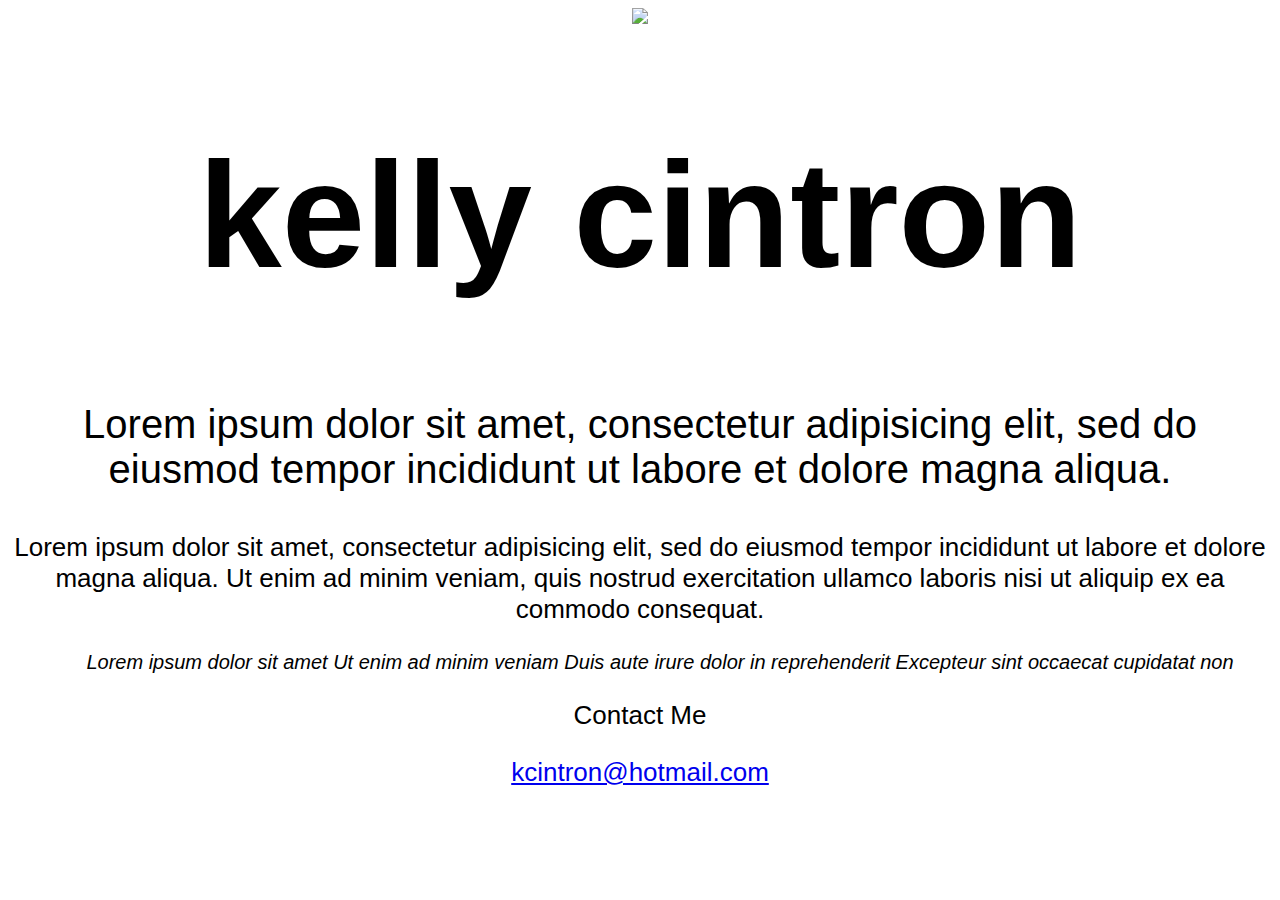
==== unit_3/index.html @ f4243373 "updates" ====
<!DOCTYPE html>
<html>
<head>
	<link rel="stylesheet" type="text/css" href="css/style.css">

	<title>kelly cintron</title>
</head>
<body>
	<img src="images/IMG_6787.jpg">

	<h1>kelly cintron</h1>

	<p id="slogan">Lorem ipsum dolor sit amet, consectetur adipisicing elit, sed do eiusmod tempor incididunt ut labore et dolore magna aliqua.</p>


	<p>Lorem ipsum dolor sit amet, consectetur adipisicing elit, sed do eiusmod tempor incididunt ut labore et dolore magna aliqua. Ut enim ad minim veniam, quis nostrud exercitation ullamco laboris nisi ut aliquip ex ea commodo
	consequat.</p>

	<ul>Lorem ipsum dolor sit amet
		Ut enim ad minim veniam
		Duis aute irure dolor in reprehenderit 
		Excepteur sint occaecat cupidatat non</ul>

	<p>Contact Me</p>
	<a href="kcintron@hotmail.com">kcintron@hotmail.com</a>
	
</body>
</html>
---- unit_3/css/style.css ----
body {
	text-align:center; 
	background-image: src="images/IMG_6787.jpg"
	background-size:cover;
}

h1 {
	font-family:Helvetica; 
	font-size:150px; 
	font-weight:bold; 
	font-color:#FFF;
}

p {
	font-family:Helvetica; 
	font-size:26px; 
	font-weight:normal; 
	font-color:#FFF;
}

#slogan {
	font-family:Helvetica; 
	font-size:40px; 
	font-weight:normal; 
	font-color:#FFF; 
}

ul {
	font-family:Helvetica; 
	font-size:20px; 
	font-weight:normal; 
	font-color:#FFF;
	font-style:italic;
}

a {
	font-family:Helvetica; 
	font-size:26px; 
	font-weight:normal; 
	font-color:#FFF;
}
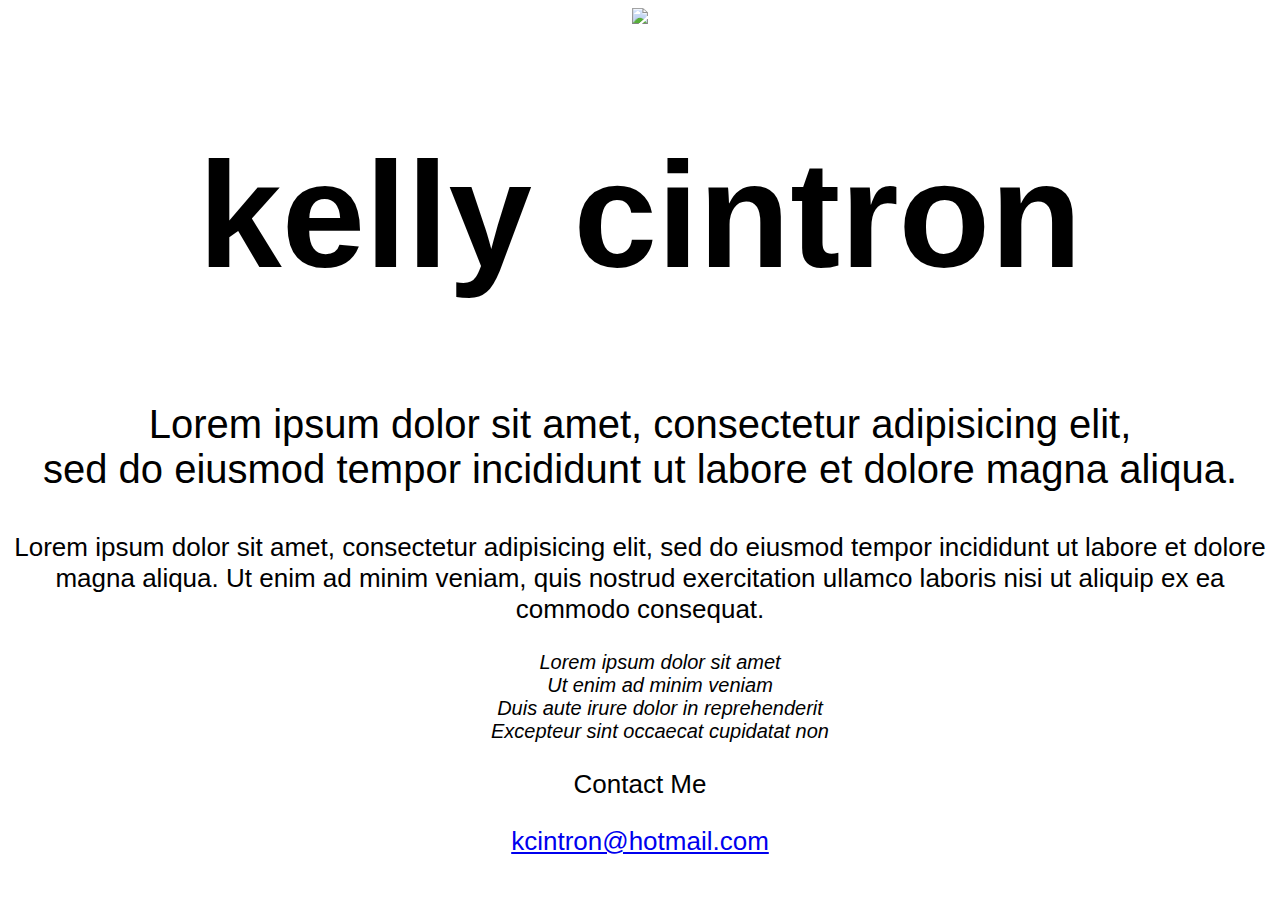
==== commit 8901eab6: "updates" ====
--- a/unit_3/index.html
+++ b/unit_3/index.html
@@ -1,24 +1,30 @@
 <!DOCTYPE html>
 <html>
+
+	
+
 <head>
 	<link rel="stylesheet" type="text/css" href="css/style.css">
 
 	<title>kelly cintron</title>
 </head>
 <body>
-	<img src="images/IMG_6787.jpg">
+
+	<img src="images/IMG_6787.jpg"><img>
 
 	<h1>kelly cintron</h1>
 
-	<p id="slogan">Lorem ipsum dolor sit amet, consectetur adipisicing elit, sed do eiusmod tempor incididunt ut labore et dolore magna aliqua.</p>
+	<p id="slogan">Lorem ipsum dolor sit amet, consectetur adipisicing elit, 
+
+	<br>sed do eiusmod tempor incididunt ut labore et dolore magna aliqua.</p>
 
 
 	<p>Lorem ipsum dolor sit amet, consectetur adipisicing elit, sed do eiusmod tempor incididunt ut labore et dolore magna aliqua. Ut enim ad minim veniam, quis nostrud exercitation ullamco laboris nisi ut aliquip ex ea commodo
 	consequat.</p>
 
-	<ul>Lorem ipsum dolor sit amet
-		Ut enim ad minim veniam
-		Duis aute irure dolor in reprehenderit 
+	<ul>Lorem ipsum dolor sit amet<br>
+		Ut enim ad minim veniam<br>
+		Duis aute irure dolor in reprehenderit<br> 
 		Excepteur sint occaecat cupidatat non</ul>
 
 	<p>Contact Me</p>
--- a/unit_3/css/style.css
+++ b/unit_3/css/style.css
@@ -1,7 +1,13 @@
+html { 
+  background: url(images/IMG_6787.jpg) no-repeat center center fixed; 
+  -webkit-background-size: cover;
+  -moz-background-size: cover;
+  -o-background-size: cover;
+  background-size: cover;
+}
+
 body {
 	text-align:center; 
-	background-image: src="images/IMG_6787.jpg"
-	background-size:cover;
 }
 
 h1 {
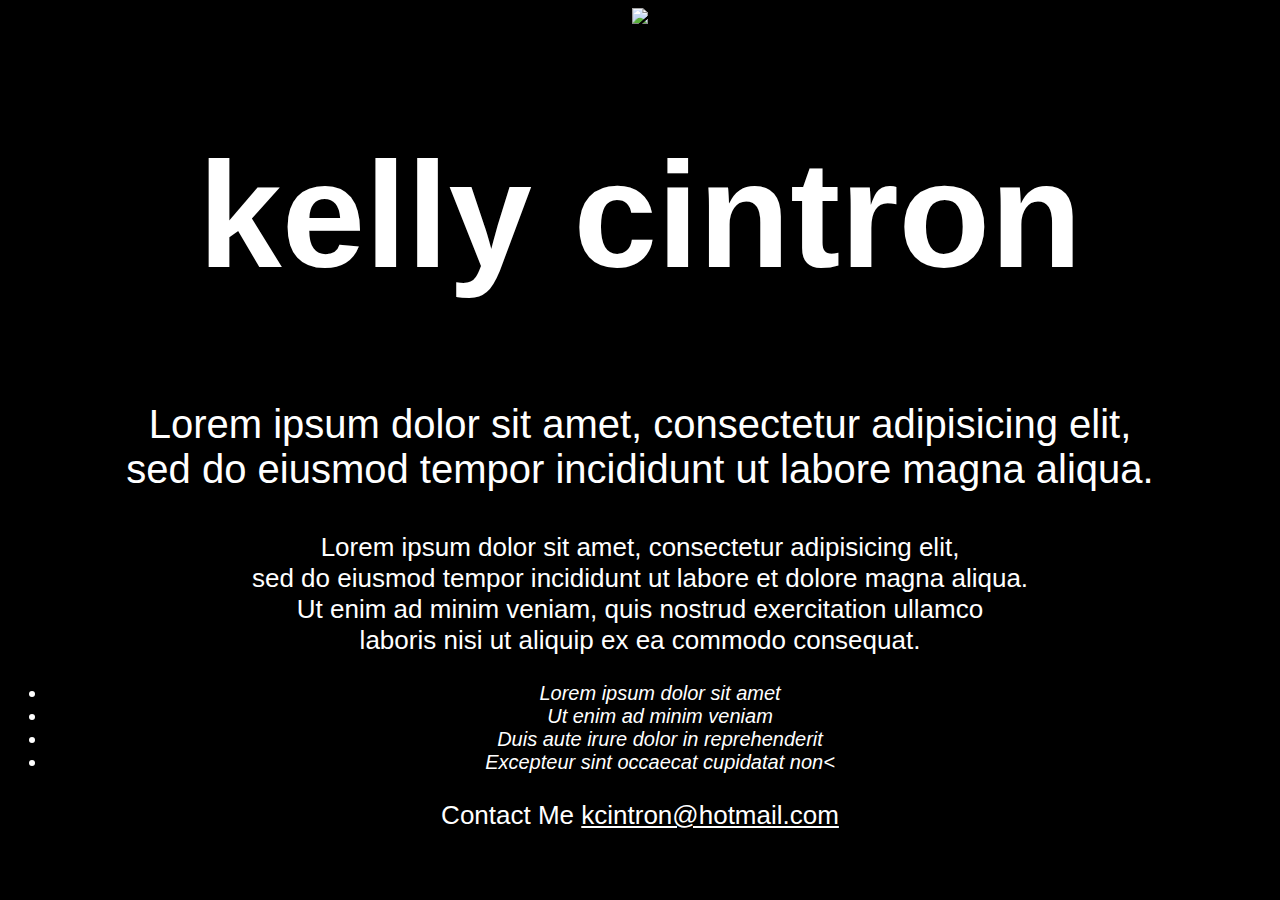
==== commit 3be1b72d: "updates" ====
--- a/unit_3/index.html
+++ b/unit_3/index.html
@@ -10,25 +10,26 @@
 </head>
 <body>
 
-	<img src="images/IMG_6787.jpg"><img>
+	<img src="images/IMG_6787.jpg">
 
 	<h1>kelly cintron</h1>
 
 	<p id="slogan">Lorem ipsum dolor sit amet, consectetur adipisicing elit, 
 
-	<br>sed do eiusmod tempor incididunt ut labore et dolore magna aliqua.</p>
+	<br>sed do eiusmod tempor incididunt ut labore magna aliqua.</p>
 
 
-	<p>Lorem ipsum dolor sit amet, consectetur adipisicing elit, sed do eiusmod tempor incididunt ut labore et dolore magna aliqua. Ut enim ad minim veniam, quis nostrud exercitation ullamco laboris nisi ut aliquip ex ea commodo
+	<p>Lorem ipsum dolor sit amet, consectetur adipisicing elit,<br>sed do eiusmod tempor incididunt ut labore et dolore magna aliqua.<br>Ut enim ad minim veniam, quis nostrud exercitation ullamco<br>laboris nisi ut aliquip ex ea commodo
 	consequat.</p>
 
-	<ul>Lorem ipsum dolor sit amet<br>
-		Ut enim ad minim veniam<br>
-		Duis aute irure dolor in reprehenderit<br> 
-		Excepteur sint occaecat cupidatat non</ul>
+	<ul>
+		<li>Lorem ipsum dolor sit amet</li>
+		<li>Ut enim ad minim veniam</li>
+		<li>Duis aute irure dolor in reprehenderit</li> 
+		<li>Excepteur sint occaecat cupidatat non<</li>
+	</ul>
 
-	<p>Contact Me</p>
-	<a href="kcintron@hotmail.com">kcintron@hotmail.com</a>
+	<p>Contact Me <a href="kcintron@hotmail.com">kcintron@hotmail.com</a></p>
 	
 </body>
 </html>--- a/unit_3/css/style.css
+++ b/unit_3/css/style.css
@@ -1,41 +1,35 @@
-html { 
-  background: url(images/IMG_6787.jpg) no-repeat center center fixed; 
-  -webkit-background-size: cover;
-  -moz-background-size: cover;
-  -o-background-size: cover;
-  background-size: cover;
-}
-
 body {
-	text-align:center; 
+	background: #000 url(images/IMG_6787.jpg); 
+  	background-size:cover;
+  	text-align:center; 
 }
 
 h1 {
 	font-family:Helvetica; 
 	font-size:150px; 
 	font-weight:bold; 
-	font-color:#FFF;
+	color:#FFFFFF;
 }
 
 p {
 	font-family:Helvetica; 
 	font-size:26px; 
 	font-weight:normal; 
-	font-color:#FFF;
+	color:#FFFFFF;
 }
 
 #slogan {
 	font-family:Helvetica; 
 	font-size:40px; 
 	font-weight:normal; 
-	font-color:#FFF; 
+	color:#FFFFFF; 
 }
 
 ul {
 	font-family:Helvetica; 
 	font-size:20px; 
 	font-weight:normal; 
-	font-color:#FFF;
+	color:#FFFFFF;
 	font-style:italic;
 }
 
@@ -43,5 +37,5 @@
 	font-family:Helvetica; 
 	font-size:26px; 
 	font-weight:normal; 
-	font-color:#FFF;
+	color:#FFFFFF;
 }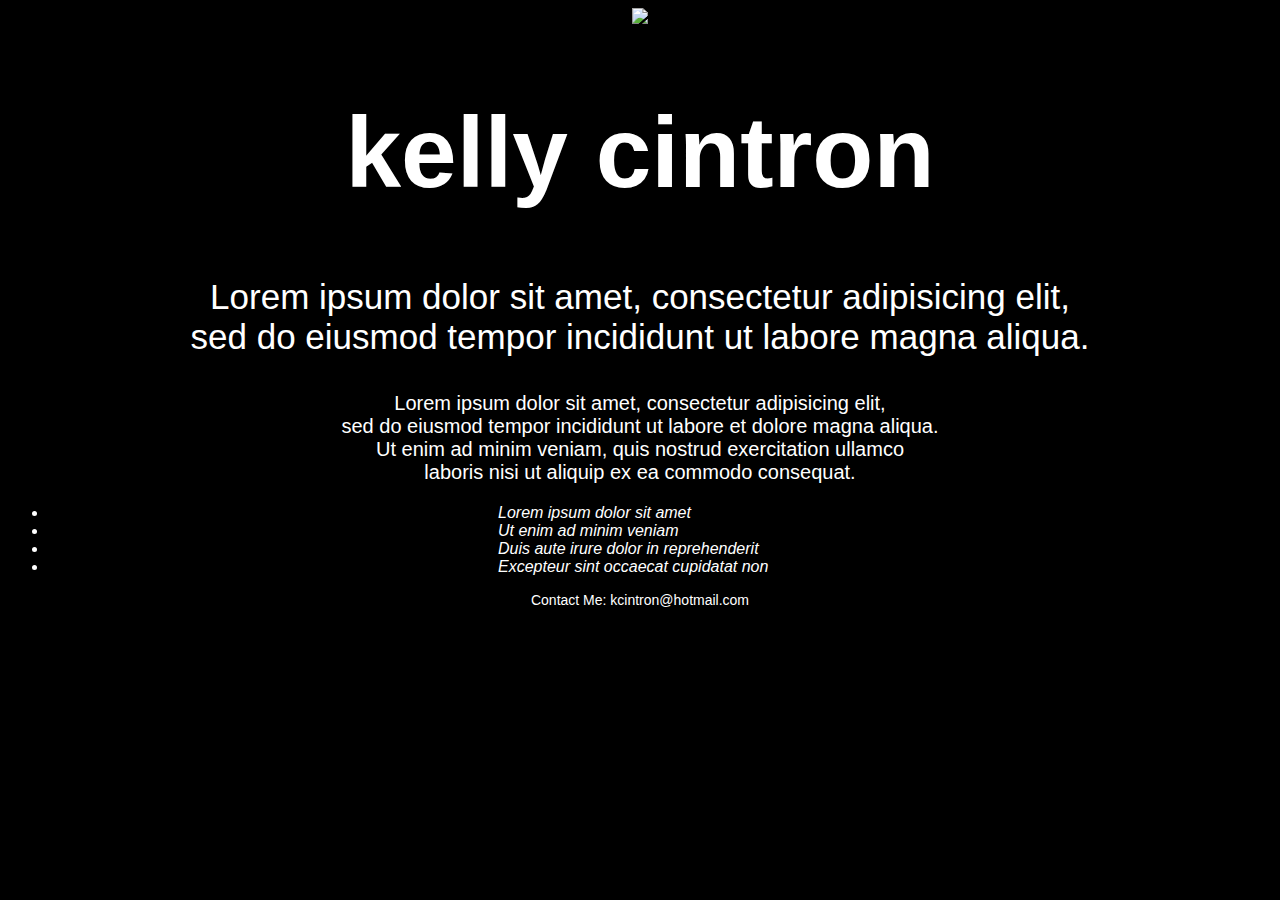
==== commit 02edc5c6: "updates" ====
--- a/unit_3/index.html
+++ b/unit_3/index.html
@@ -26,10 +26,11 @@
 		<li>Lorem ipsum dolor sit amet</li>
 		<li>Ut enim ad minim veniam</li>
 		<li>Duis aute irure dolor in reprehenderit</li> 
-		<li>Excepteur sint occaecat cupidatat non<</li>
+		<li>Excepteur sint occaecat cupidatat non</li>
 	</ul>
 
-	<p>Contact Me <a href="kcintron@hotmail.com">kcintron@hotmail.com</a></p>
+	<p class=small>Contact Me: <a href="kcintron@hotmail.com">kcintron@hotmail.com</a></p>
+
 	
 </body>
 </html>--- a/unit_3/css/style.css
+++ b/unit_3/css/style.css
@@ -1,41 +1,44 @@
 body {
-	background: #000 url(images/IMG_6787.jpg); 
+	background: #000 url(images/IMG_6787.jpg) no-repeat center center; 
   	background-size:cover;
-  	text-align:center; 
+  	text-align:center;
+  	font-family: Helvetica; 
 }
 
-h1 {
-	font-family:Helvetica; 
-	font-size:150px; 
+h1 { 
+	font-size:100px; 
 	font-weight:bold; 
 	color:#FFFFFF;
 }
 
 p {
-	font-family:Helvetica; 
-	font-size:26px; 
+	font-size:20px; 
 	font-weight:normal; 
 	color:#FFFFFF;
 }
 
-#slogan {
-	font-family:Helvetica; 
-	font-size:40px; 
+#slogan { 
+	font-size:35px; 
 	font-weight:normal; 
 	color:#FFFFFF; 
 }
 
-ul {
-	font-family:Helvetica; 
-	font-size:20px; 
+ul { 
+	font-size:16px; 
 	font-weight:normal; 
 	color:#FFFFFF;
 	font-style:italic;
+	text-align:left; 
+	text-indent: 450px;
 }
 
-a {
-	font-family:Helvetica; 
-	font-size:26px; 
+a { 
+	font-size:14px; 
 	font-weight:normal; 
 	color:#FFFFFF;
-}+	text-decoration: none;
+}
+
+.small {
+	font-size: 14px;
+}
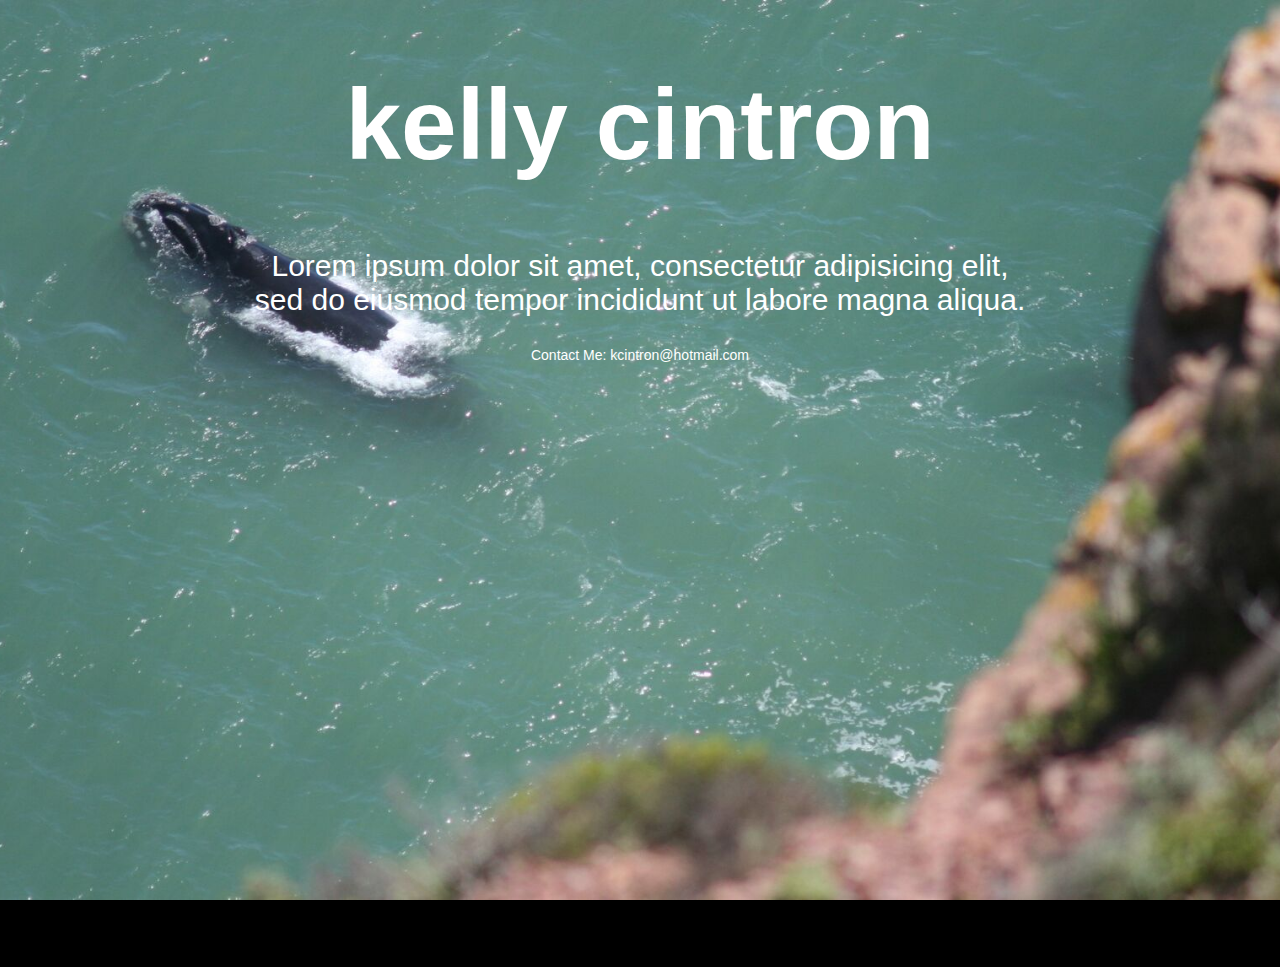
==== commit 4d7d5670: "Working design" ====
--- a/unit_3/index.html
+++ b/unit_3/index.html
@@ -10,7 +10,7 @@
 </head>
 <body>
 
-	<img src="images/IMG_6787.jpg">
+	<header>
 
 	<h1>kelly cintron</h1>
 
@@ -19,17 +19,23 @@
 	<br>sed do eiusmod tempor incididunt ut labore magna aliqua.</p>
 
 
-	<p>Lorem ipsum dolor sit amet, consectetur adipisicing elit,<br>sed do eiusmod tempor incididunt ut labore et dolore magna aliqua.<br>Ut enim ad minim veniam, quis nostrud exercitation ullamco<br>laboris nisi ut aliquip ex ea commodo
-	consequat.</p>
+	<p class=small>Contact Me: <a href="kcintron@hotmail.com">kcintron@hotmail.com</a></p>
 
-	<ul>
-		<li>Lorem ipsum dolor sit amet</li>
-		<li>Ut enim ad minim veniam</li>
-		<li>Duis aute irure dolor in reprehenderit</li> 
-		<li>Excepteur sint occaecat cupidatat non</li>
-	</ul>
+	<nav><a href=“”></a><a href=“”></a><a href=“”></a></nav>
 
-	<p class=small>Contact Me: <a href="kcintron@hotmail.com">kcintron@hotmail.com</a></p>
+</header>
+
+<section>
+
+<div class=“portfolio-item”></div>
+
+<div class=“portfolio-item”></div>
+
+<div class=“portfolio-item”></div>
+
+<div class=“portfolio-detail”></div>
+
+</section>
 
 	
 </body>
--- a/unit_3/css/style.css
+++ b/unit_3/css/style.css
@@ -1,5 +1,10 @@
+html, body { height: 100%; min-height: 100vh; 
+
+}
+
 body {
-	background: #000 url(images/IMG_6787.jpg) no-repeat center center; 
+
+	background: #000 url(../images/IMG_0955.jpg) no-repeat center center; 
   	background-size:cover;
   	text-align:center;
   	font-family: Helvetica; 
@@ -18,7 +23,7 @@
 }
 
 #slogan { 
-	font-size:35px; 
+	font-size:30px; 
 	font-weight:normal; 
 	color:#FFFFFF; 
 }
@@ -29,7 +34,9 @@
 	color:#FFFFFF;
 	font-style:italic;
 	text-align:left; 
-	text-indent: 450px;
+	list-style-position:inside;
+	width:300px;
+	margin:0 auto;
 }
 
 a { 
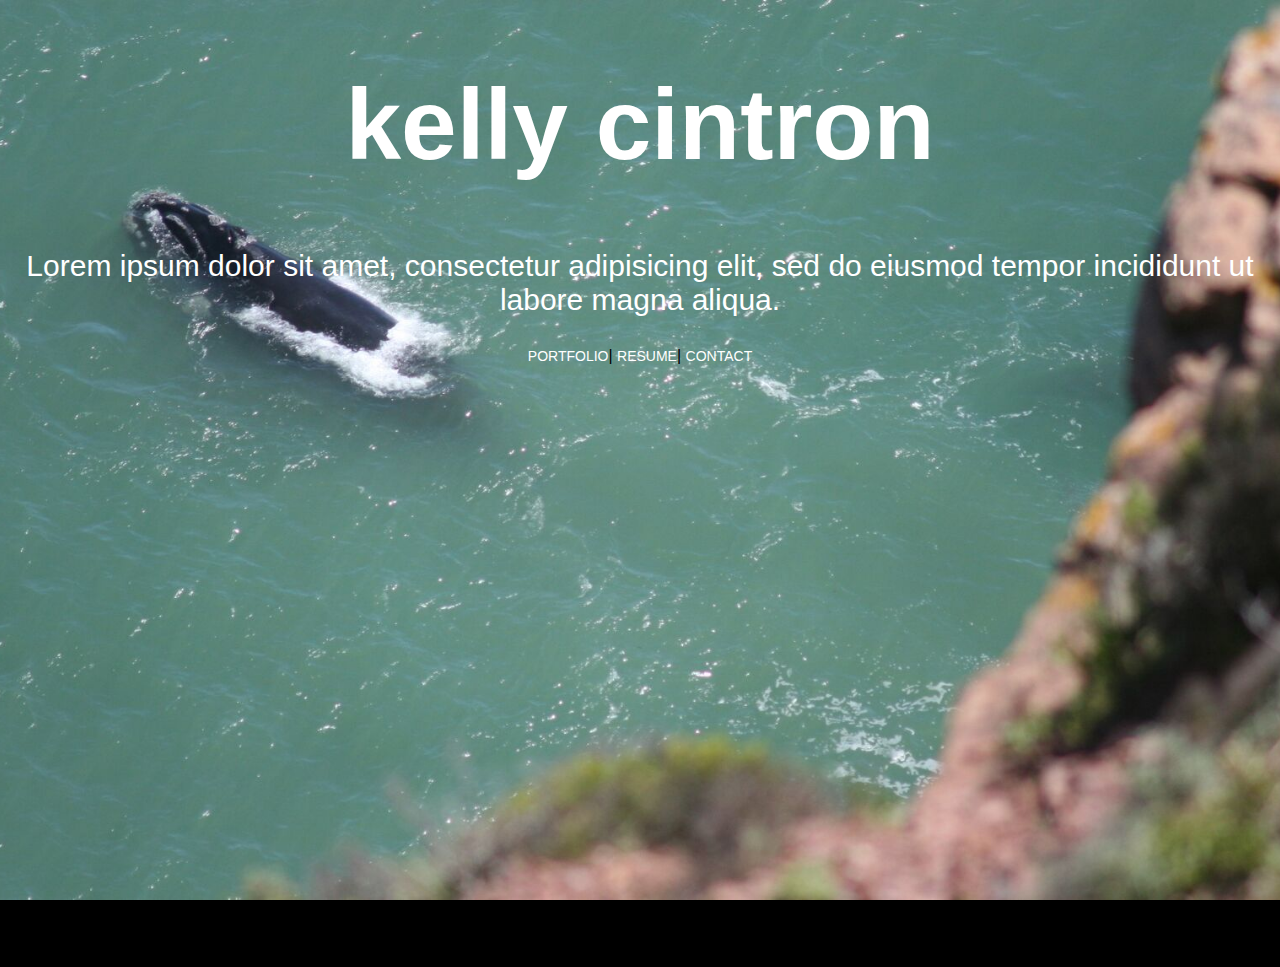
==== commit e4ebb78e: "Merge pull request #2 from jhumbrac/patch-2" ====
--- a/unit_3/index.html
+++ b/unit_3/index.html
@@ -1,42 +1,26 @@
 <!DOCTYPE html>
 <html>
-
-	
-
 <head>
 	<link rel="stylesheet" type="text/css" href="css/style.css">
-
 	<title>kelly cintron</title>
 </head>
 <body>
-
-	<header>
-
-	<h1>kelly cintron</h1>
-
-	<p id="slogan">Lorem ipsum dolor sit amet, consectetur adipisicing elit, 
-
-	<br>sed do eiusmod tempor incididunt ut labore magna aliqua.</p>
-
-
-	<p class=small>Contact Me: <a href="kcintron@hotmail.com">kcintron@hotmail.com</a></p>
-
-	<nav><a href=“”></a><a href=“”></a><a href=“”></a></nav>
-
-</header>
-
-<section>
-
-<div class=“portfolio-item”></div>
-
-<div class=“portfolio-item”></div>
-
-<div class=“portfolio-item”></div>
-
-<div class=“portfolio-detail”></div>
-
-</section>
-
-	
+	<section id="splash">
+		<div>
+			<h1>kelly cintron</h1>
+			<p id="slogan">Lorem ipsum dolor sit amet, consectetur adipisicing elit, sed do eiusmod tempor incididunt ut labore magna aliqua.</p>
+			<nav>
+				<a href="#">PORTFOLIO</a>|
+				<a href="#">RESUME</a>|
+				<a href="#">CONTACT</a>
+			</nav>
+		</div>
+	</section>
+	<section>
+		<div class="portfolio-item"></div>
+		<div class="portfolio-item"></div>
+		<div class="portfolio-item"></div>
+		<div class="portfolio-item"></div>
+	</section>
 </body>
-</html>+</html>
